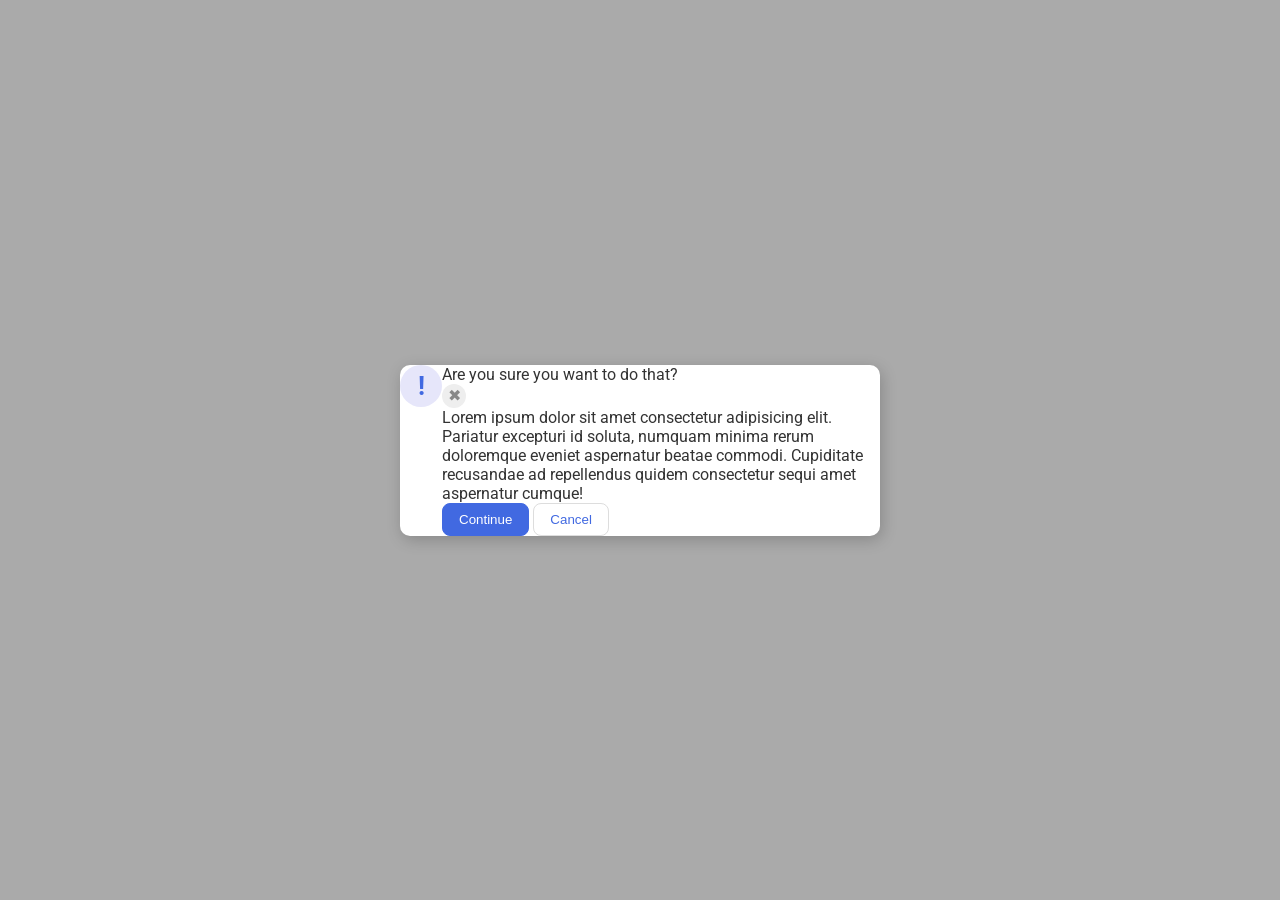
==== flex/05-flex-modal/index.html @ 9bc88b51 "separate icon to left" ====
<!DOCTYPE html>
<html lang="en">
  <head>
    <meta charset="UTF-8">
    <meta http-equiv="X-UA-Compatible" content="IE=edge">
    <meta name="viewport" content="width=device-width, initial-scale=1.0">
    <link rel="stylesheet" href="style.css">
    <title>Modal</title>
  </head>
  <body>
    <div class="modal">
      <div class="icon-container">
        <div class="icon">!</div>
      </div>
      <div class="rest-of-items">
        <div class="header">Are you sure you want to do that?</div>
        <div class="close-button">✖</div>
        <div class="text">Lorem ipsum dolor sit amet consectetur adipisicing elit. Pariatur excepturi id soluta, numquam minima rerum doloremque eveniet aspernatur beatae commodi. Cupiditate recusandae ad repellendus quidem consectetur sequi amet aspernatur cumque!</div>
        <button class="continue">Continue</button>
        <button class="cancel">Cancel</button>
      </div>
    </div>
  </body>
</html>
---- flex/05-flex-modal/style.css ----
@import url('https://fonts.googleapis.com/css2?family=Roboto:wght@400;700&display=swap');

html, body {
  height: 100%;
}

body {
  font-family: Roboto, sans-serif;
  margin: 0;
  background: #aaa;
  color: #333;
  /* I'll give you this one for free lol */
  display: flex;
  align-items: center;
  justify-content: center;
}

.modal {
  background: white;
  width: 480px;
  border-radius: 10px;
  box-shadow: 2px 4px 16px rgba(0,0,0,.2);
  display: flex;
}

.icon-container{
  display: flex;
  flex-direction: column;
}

.icon {
  color: royalblue;
  font-size: 26px;
  font-weight: 700;
  background: lavender;
  width: 42px;
  height: 42px;
  border-radius: 50%;
  display: flex;
  align-items: center;
  justify-content: center;
}

.rest-of-items-container {
  display: flex;
  flex-direction: row;
}

.close-button {
  background: #eee;
  border-radius: 50%;
  color: #888;
  font-weight: 400;
  font-size: 16px;
  height: 24px;
  width: 24px;
  display: flex;
  align-items: center;
  justify-content: center;
}

button {
  padding: 8px 16px;
  border-radius: 8px;
}

button.continue {
  background: royalblue;
  border: 1px solid royalblue;
  color: white;
}

button.cancel {
  background: white;
  border: 1px solid #ddd;
  color: royalblue;
}
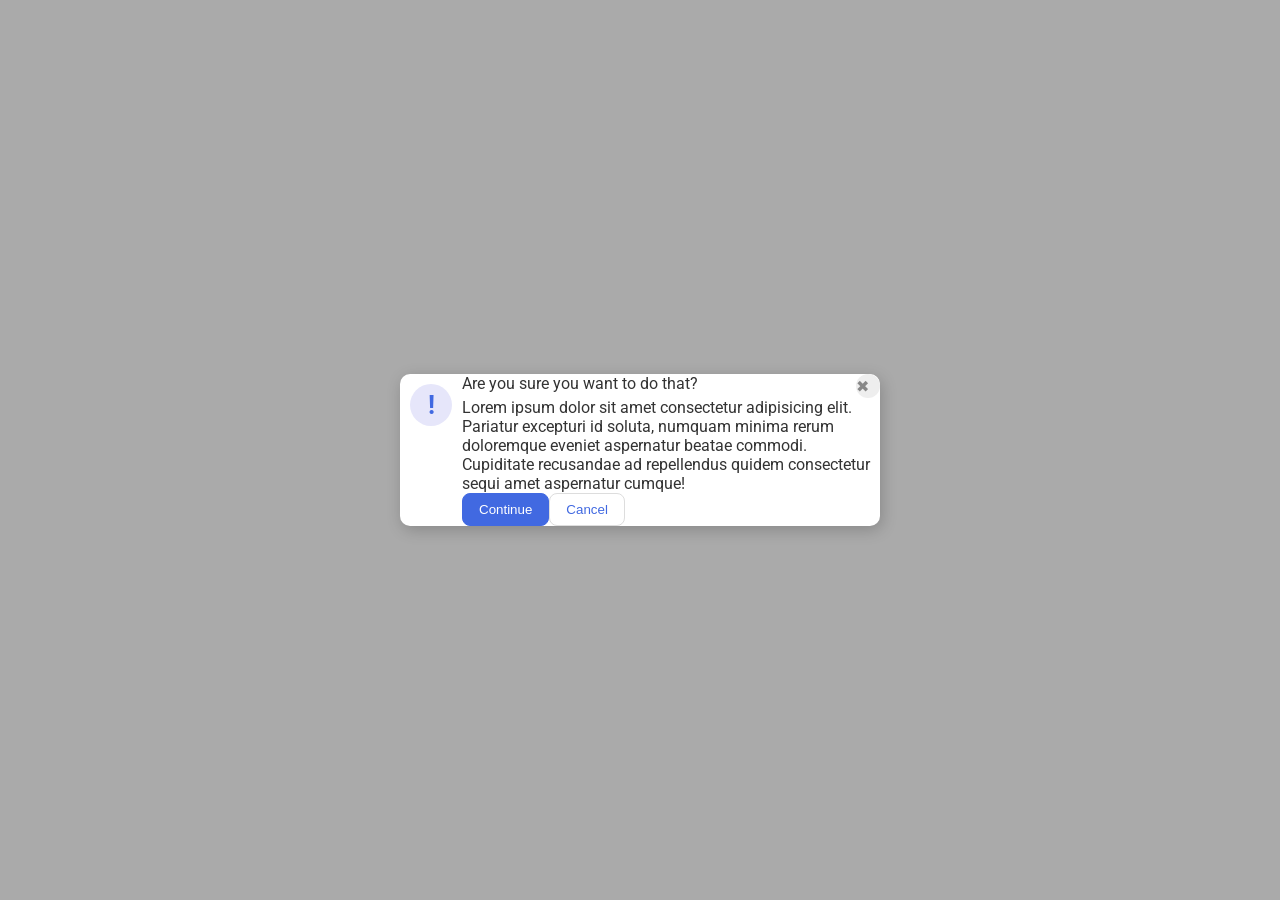
==== commit b8d64a21: "flex top row and space between" ====
--- a/flex/05-flex-modal/index.html
+++ b/flex/05-flex-modal/index.html
@@ -13,8 +13,11 @@
         <div class="icon">!</div>
       </div>
       <div class="rest-of-items">
-        <div class="header">Are you sure you want to do that?</div>
-        <div class="close-button">✖</div>
+        <div class="top-container">
+          <div class="header">Are you sure you want to do that?</div>
+          <div class="close-button">✖</div>
+        </div>
+        
         <div class="text">Lorem ipsum dolor sit amet consectetur adipisicing elit. Pariatur excepturi id soluta, numquam minima rerum doloremque eveniet aspernatur beatae commodi. Cupiditate recusandae ad repellendus quidem consectetur sequi amet aspernatur cumque!</div>
         <button class="continue">Continue</button>
         <button class="cancel">Cancel</button>
--- a/flex/05-flex-modal/style.css
+++ b/flex/05-flex-modal/style.css
@@ -26,6 +26,7 @@
 .icon-container{
   display: flex;
   flex-direction: column;
+  padding: 10px;
 }
 
 .icon {
@@ -41,9 +42,16 @@
   justify-content: center;
 }
 
-.rest-of-items-container {
+.rest-of-items {
   display: flex;
   flex-direction: row;
+  flex-wrap: wrap;
+}
+
+.top-container {
+  display: flex;
+  justify-content: space-between;
+  flex: auto;
 }
 
 .close-button {
@@ -56,7 +64,6 @@
   width: 24px;
   display: flex;
   align-items: center;
-  justify-content: center;
 }
 
 button {
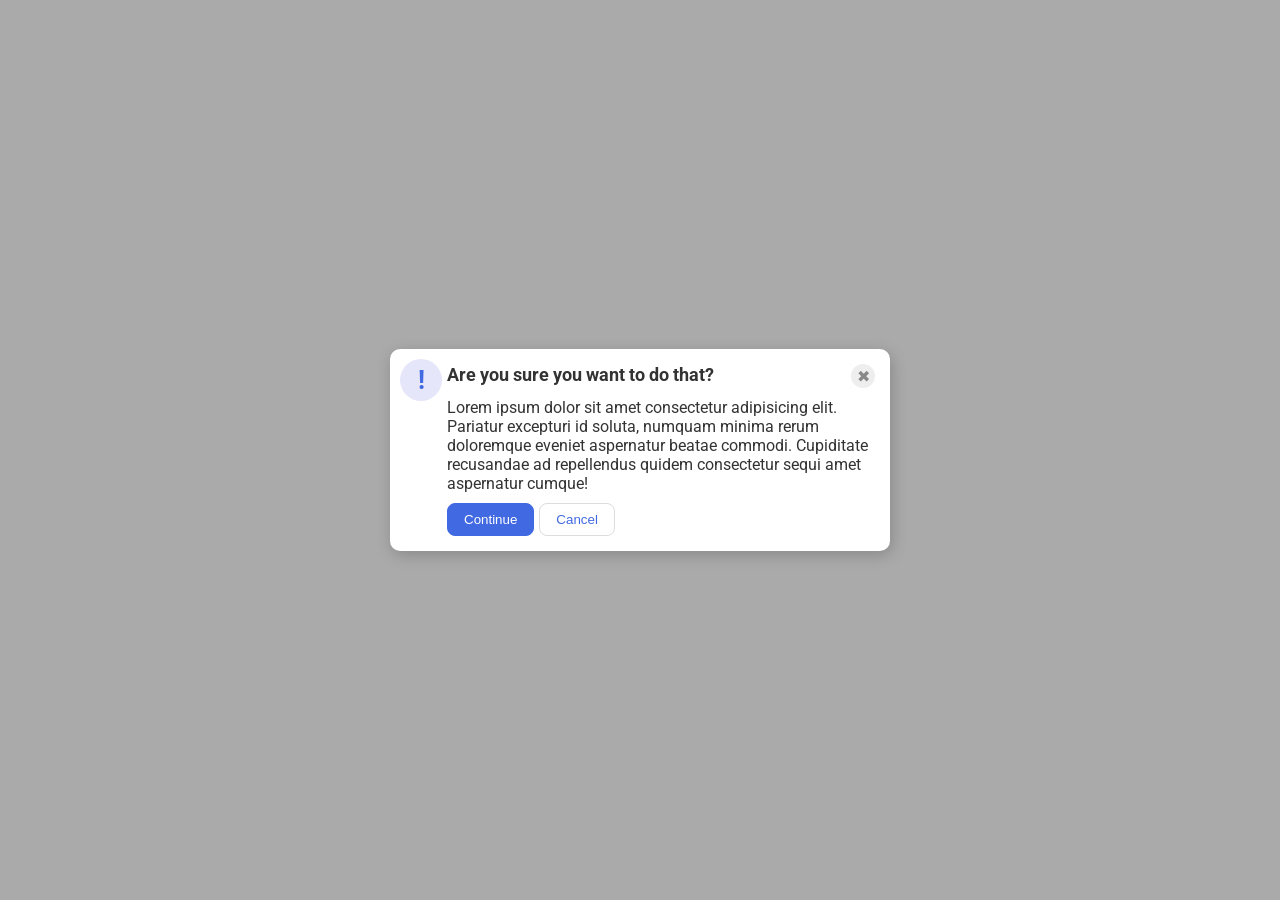
==== commit 121dd6f6: "solution" ====
--- a/flex/05-flex-modal/index.html
+++ b/flex/05-flex-modal/index.html
@@ -17,10 +17,11 @@
           <div class="header">Are you sure you want to do that?</div>
           <div class="close-button">✖</div>
         </div>
-        
         <div class="text">Lorem ipsum dolor sit amet consectetur adipisicing elit. Pariatur excepturi id soluta, numquam minima rerum doloremque eveniet aspernatur beatae commodi. Cupiditate recusandae ad repellendus quidem consectetur sequi amet aspernatur cumque!</div>
-        <button class="continue">Continue</button>
-        <button class="cancel">Cancel</button>
+        <div class="bottom-container">
+          <button class="continue">Continue</button>
+          <button class="cancel">Cancel</button>
+        </div>
       </div>
     </div>
   </body>
--- a/flex/05-flex-modal/style.css
+++ b/flex/05-flex-modal/style.css
@@ -15,18 +15,24 @@
   justify-content: center;
 }
 
+.header {
+  font-weight: bold;
+  font-size: large;
+}
+
 .modal {
   background: white;
   width: 480px;
   border-radius: 10px;
   box-shadow: 2px 4px 16px rgba(0,0,0,.2);
   display: flex;
+  padding: 10px;
 }
 
 .icon-container{
   display: flex;
   flex-direction: column;
-  padding: 10px;
+  flex: auto;
 }
 
 .icon {
@@ -52,6 +58,7 @@
   display: flex;
   justify-content: space-between;
   flex: auto;
+  margin: 5px;
 }
 
 .close-button {
@@ -64,6 +71,7 @@
   width: 24px;
   display: flex;
   align-items: center;
+  justify-content: center;
 }
 
 button {
@@ -71,14 +79,26 @@
   border-radius: 8px;
 }
 
+.bottom-container {
+  display: flex;
+  flex: auto;
+  justify-content:flex-start;
+  margin: 5px
+}
+
 button.continue {
   background: royalblue;
   border: 1px solid royalblue;
   color: white;
+  margin-right: 5px;
 }
 
 button.cancel {
   background: white;
   border: 1px solid #ddd;
   color: royalblue;
+}
+
+.text {
+  margin: 5px;
 }
